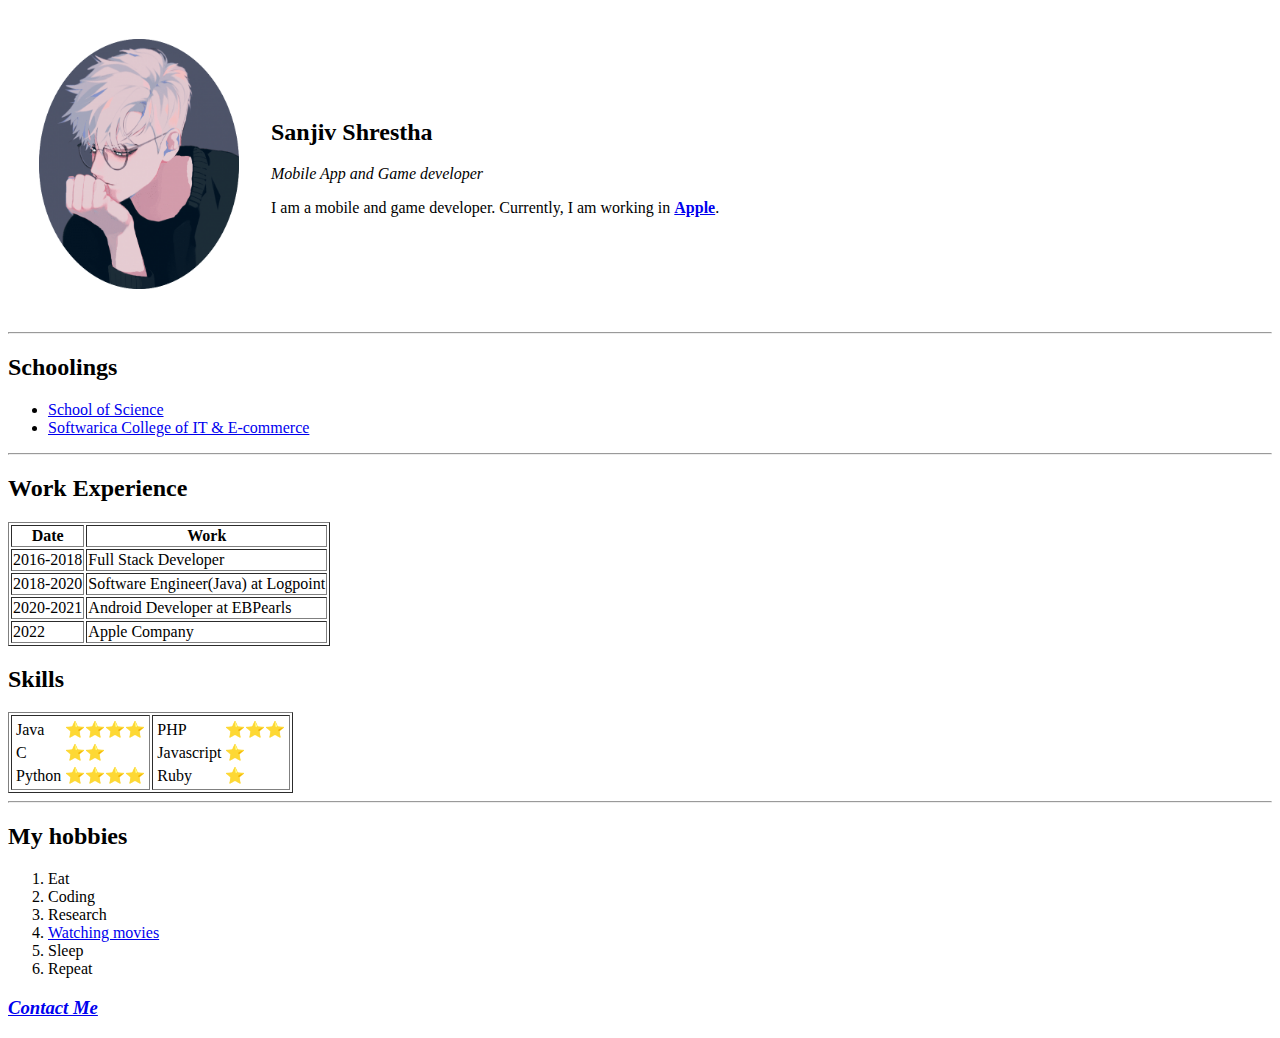
==== index.html @ fd4a0d96 "inital commit" ====
<!DOCTYPE html>
<html>
    <head>
        <meta charset="UTF-8">
        <meta name="author" description="A personal website of Sanjiv">
        <title>Personal Site</title>
    </head>
    <body>
        <table cellspacing="30">
            <tr>
                <td><img src="images/pic.png" alt="Author's profile picture" width="200" height="250"/></td>
                <td>
                    <h2>Sanjiv Shrestha</h2>
                    <p> <em>Mobile App and Game developer</em></p>
                    <p>I am a mobile and game developer. Currently, I am working in <strong><a href="https://developer.apple.com/">Apple</a></strong>.</p>
                </td>
            </tr>
        </table>
        
        <hr/>

        <strong><h2>Schoolings</h2></strong>
        <ul>
            <li> <a href="https://www.nist.edu.np">School of Science</a> </li>
            <li> <a href="https://softwarica.edu.np">Softwarica College of IT & E-commerce</a></li>
        </ul>
        <hr/>
        <strong> <h2>Work Experience</h2></strong>

        <table border="1">
            <thead>
                <tr>
                    <th>Date</th>
                    <th>Work</th>
                </tr>
            </thead>

            <tbody>
                <tr>
                    <td>2016-2018</td>
                    <td>Full Stack Developer</td>
                </tr>

                <tr>
                   <td>2018-2020</td>
                    <td>Software Engineer(Java) at Logpoint </td> 
                </tr>

                <tr>
                    <td>2020-2021</td>
                    <td>Android Developer at EBPearls</td>
                </tr>
                <tr>
                    <td>2022</td>
                    <td>Apple Company</td>
                </tr>
            </tbody>
        </table>

        <strong><h2>Skills</h2></strong>
        <table border="1">
            <tr>
                <td>
                    <table>
                        <tr>
                            <td>Java</td>
                            <td>⭐️⭐️⭐️⭐️</td>
                        </tr>
                        <tr>
                            <td>C</td>
                            <td>⭐️⭐️</td>
                        </tr>
                        <tr>
                            <td>Python</td>
                            <td>⭐️⭐️⭐️⭐️</td>
                        </tr>
                    </table>
                </td>
            
                <td>
                    <table>
                        <tr>
                            <td>PHP</td>
                            <td>⭐️⭐️⭐️</td>
                        </tr>
                        <tr>
                            <td>Javascript</td>
                            <td>⭐️</td>
                        </tr>
                        <tr>
                            <td>Ruby</td>
                            <td>⭐️</td>
                        </tr>
                    </table>
                </td>
            </tr>
        </table>
        
        <hr/>
        <strong> <h2>My hobbies</h2></strong>
        <ol type="1">
            <li>Eat</li>
            <li>Coding</li>
            <li>Research</li>
            <li> <a href="https://www.youtube.com">Watching movies</a></li>
            <li>Sleep</li>
            <li>Repeat</li>
        </ol>
        <em><a href="contactMe.html"><h3>Contact Me</h3></a></em>
    </body>
</html>
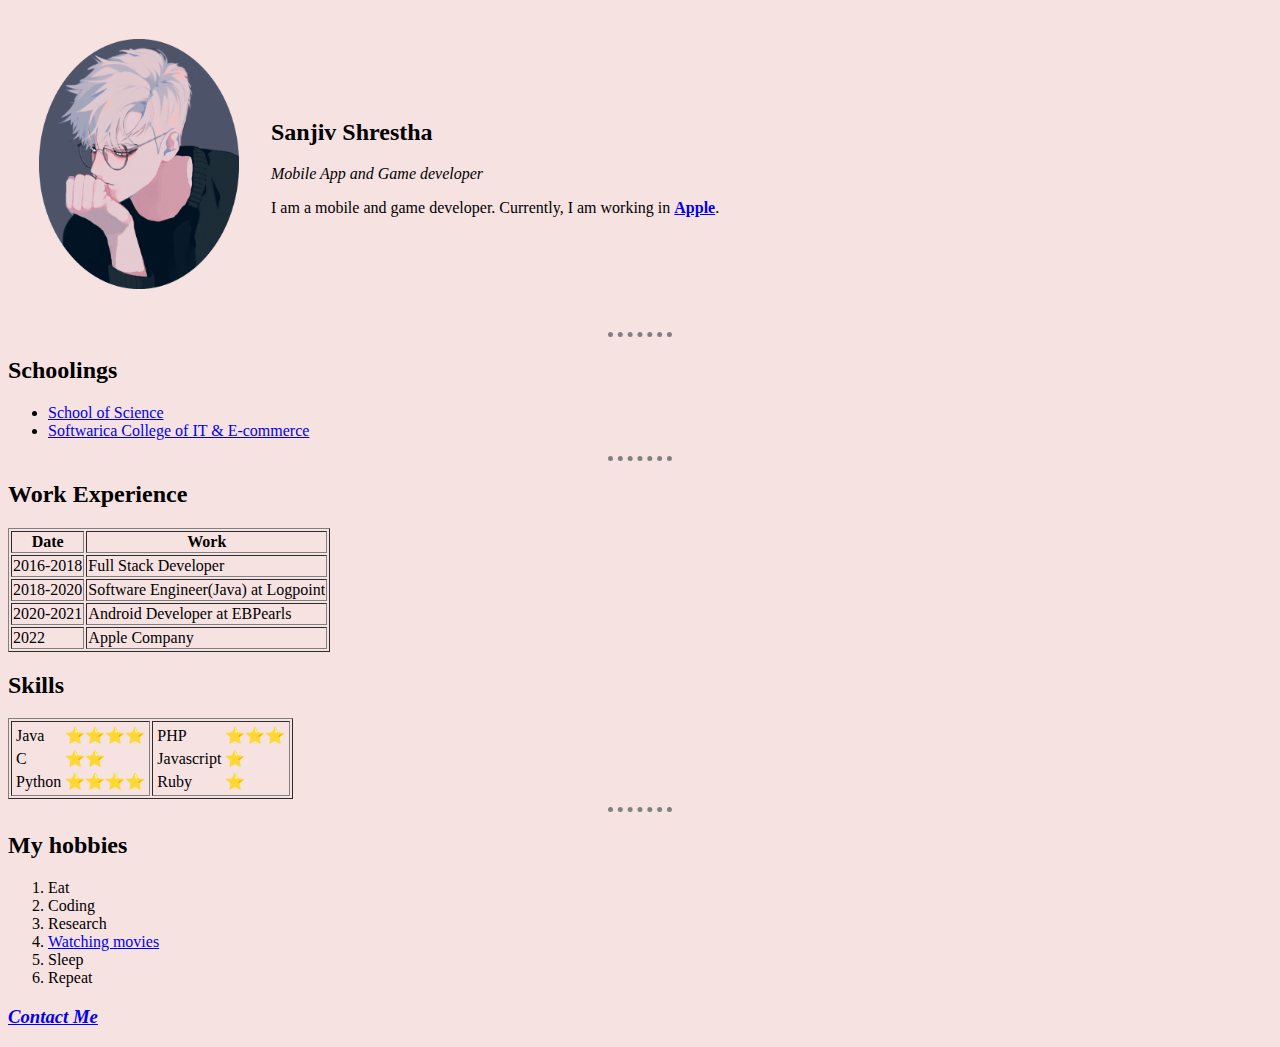
==== commit f0a6bc85: "add border and color in hr" ====
--- a/index.html
+++ b/index.html
@@ -3,7 +3,23 @@
     <head>
         <meta charset="UTF-8">
         <meta name="author" description="A personal website of Sanjiv">
+        <meta http-equiv="X-UA-Compatible" content="IE=edge">
+        <meta name="viewport" content="width=device-width, initial-scale=1.0">
         <title>Personal Site</title>
+        <style>
+            body{
+                background-color: #F7E2E2;
+            }
+            hr{
+                border-style: none;
+                border-top-style: dotted;
+                height: 0%;
+                width: 5%;
+                border-width: thick;
+                border-color: grey;
+                
+            }
+        </style>
     </head>
     <body>
         <table cellspacing="30">
@@ -108,4 +124,4 @@
         </ol>
         <em><a href="contactMe.html"><h3>Contact Me</h3></a></em>
     </body>
-</html>+</html>
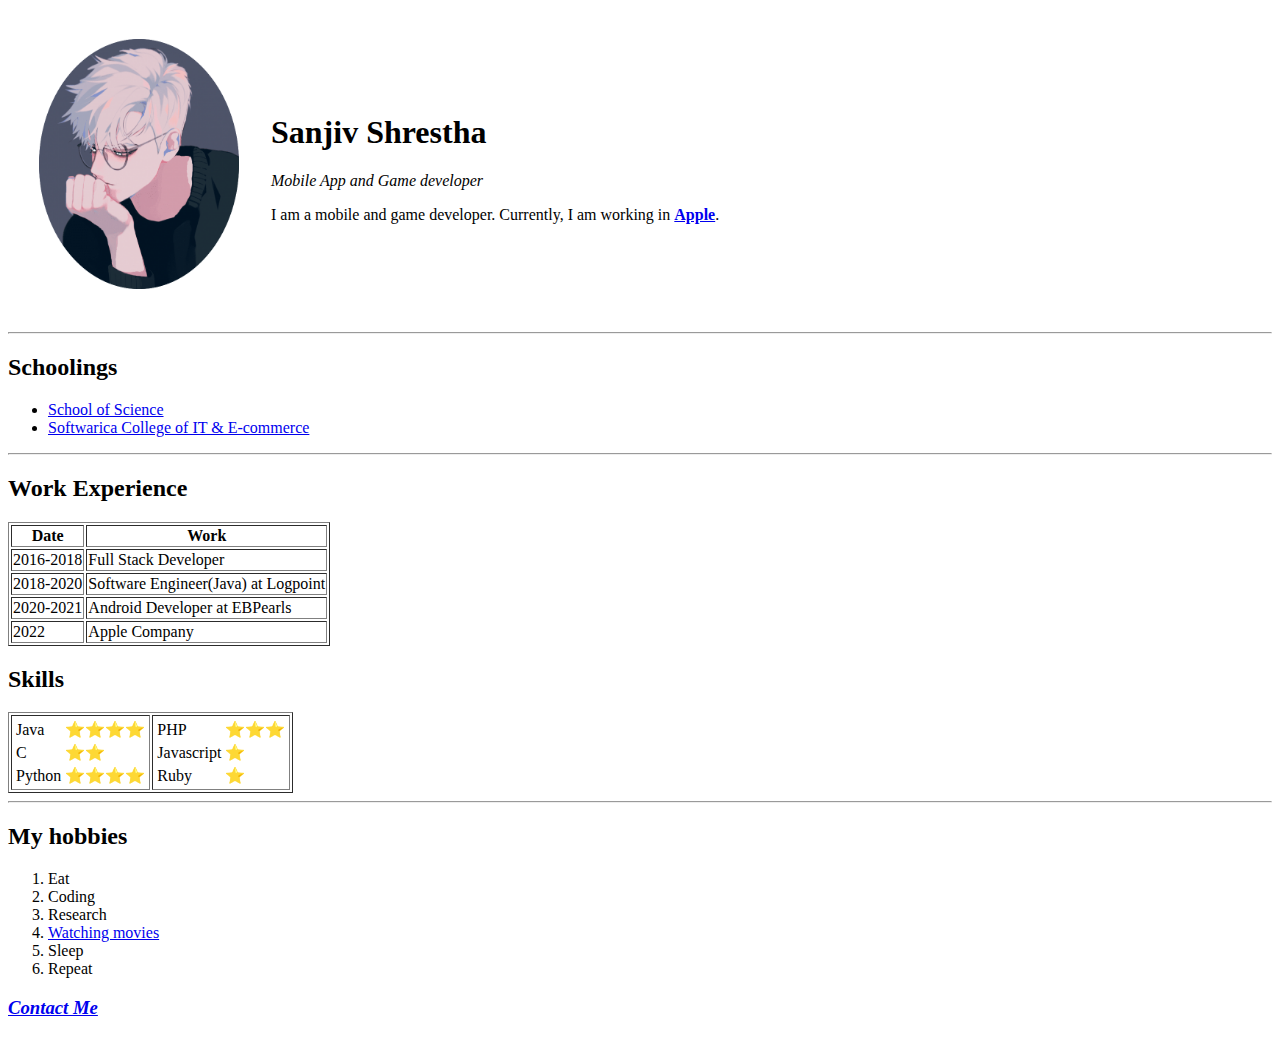
==== commit 8771d8c6: "remove internal css" ====
--- a/index.html
+++ b/index.html
@@ -6,27 +6,14 @@
         <meta http-equiv="X-UA-Compatible" content="IE=edge">
         <meta name="viewport" content="width=device-width, initial-scale=1.0">
         <title>Personal Site</title>
-        <style>
-            body{
-                background-color: #F7E2E2;
-            }
-            hr{
-                border-style: none;
-                border-top-style: dotted;
-                height: 0%;
-                width: 5%;
-                border-width: thick;
-                border-color: grey;
-                
-            }
-        </style>
+        <link rel="stylesheet" href="css/styles.css" />
     </head>
     <body>
         <table cellspacing="30">
             <tr>
                 <td><img src="images/pic.png" alt="Author's profile picture" width="200" height="250"/></td>
                 <td>
-                    <h2>Sanjiv Shrestha</h2>
+                    <h1>Sanjiv Shrestha</h1>
                     <p> <em>Mobile App and Game developer</em></p>
                     <p>I am a mobile and game developer. Currently, I am working in <strong><a href="https://developer.apple.com/">Apple</a></strong>.</p>
                 </td>
